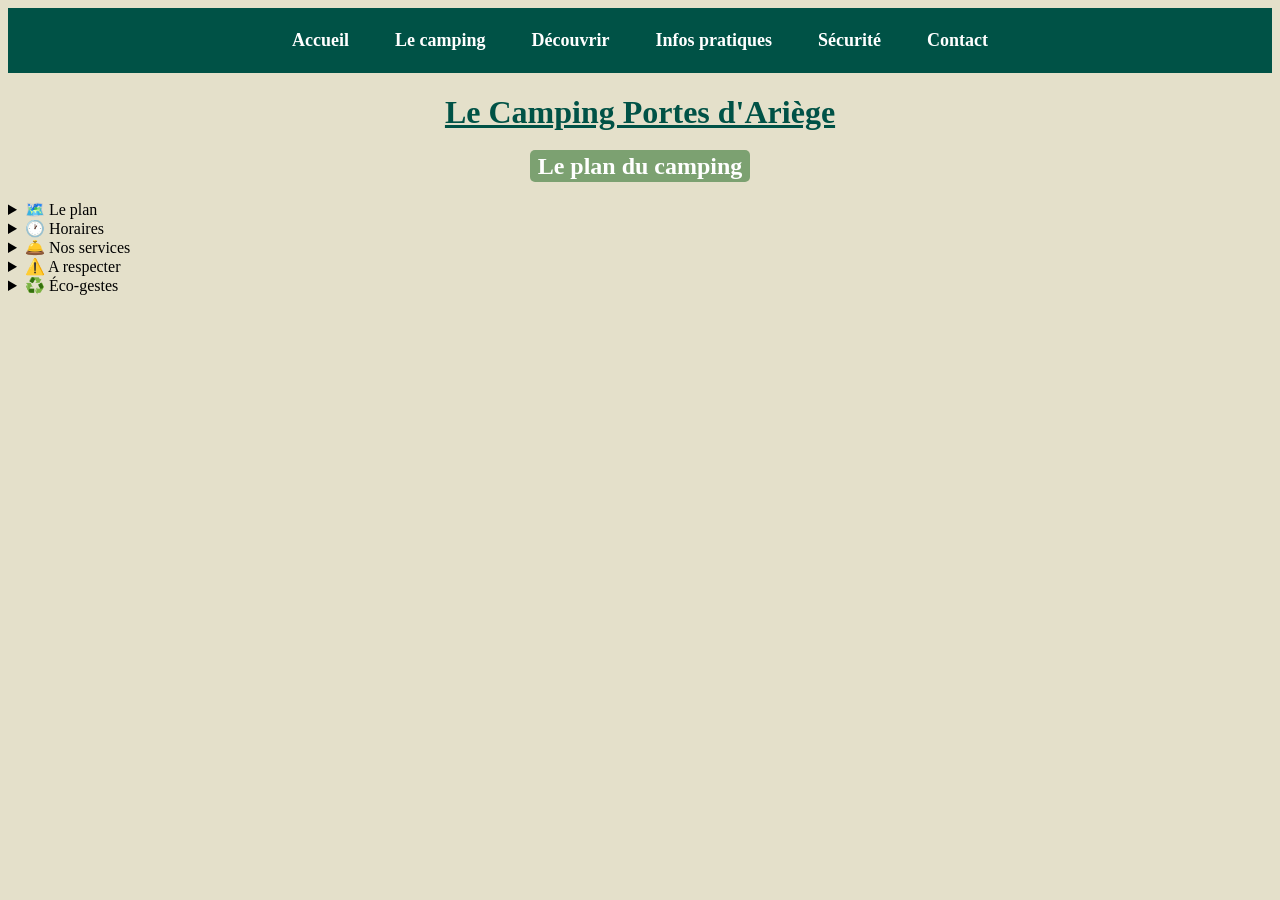
==== camping.html @ bd9d7741 "Update camping.html" ====
<!DOCTYPE html>
<html lang="fr-FR">

<head>

    <meta charset="UTF-8">
    <meta name="viewport" content="width=device-width, initial-scale=1.0">

    <title>Le Camping - Camping Portes d'Ariège</title>

    <link rel="stylesheet" href="style.css">

</head>

<body>

    <nav>
        <a href="index.html">Accueil</a>
        <a href="camping.html">Le camping</a>
        <a href="decouvrir.html">Découvrir</a>
        <a href="infos-pratiques.html">Infos pratiques</a>
        <a href="securite.html">Sécurité</a>
        <a href="contact.html">Contact</a>
    </nav>

    <h1 style="text-align: center; color: #005246; text-decoration: underline;">
        Le Camping Portes d'Ariège
    </h1>
  <h2 style ="text-align : center;">
     <span style="background-color: #7ca171; color: white; padding: 3px 8px; border-radius: 5px;">
        Le plan du camping
    </span>
  </h2>
       <details>
    <summary>🗺️ Le plan</summary>

  <img src="Plan-camping.png"
     alt="Le plan du camping"
     class="image-centree">
</details>
<details>
    <summary>🕐 Horaires</summary>
    <p>
        <strong><span class="titre-service">Réception</span></strong> :<br> 9h00 - 12h00 / 15h00 - 19h00
    </p>
    <p>
        <strong><span class="titre-service">Piscine</span></strong> :<br> 10h00 - 20h00
    </p>
    <p>
       <strong><span class="titre-service"> Restaurant</span></strong> :<br> 12h00 - 14h00 / 19h00 - 21h00
        <br>Ouvert d'avril à septembre
    </p>
    <p>
        <strong><span class="titre-service">Départ</span></strong> :<br> Avant 10h
    </p>
     <p>
        <strong><span class="titre-service">Barrière et silence</span></strong> :<br> De 22h30 à 7h30
    </p>
    <p>Merci de respecter les horaires afin de garantir le confort de tous !</p>
   </details>
    <details>
    <summary>🛎️ Nos services</summary>
   <ul style="list-style-type:disc;">
       <p>
        <li>La piscine</li>
       </p>
       <p>
       <li>Le restaurant</li>
           </p>
       <p>
       <li>Le bar</li>
       </p>
       <p>
      <li>Le WIFI gratuit (autour de la réception)</li> 
       </p>
       <p>
       <li>La laverie (à l'entrée du camping)</li>
       </p>
       <p>
       <li>Le dépot de pain (en juillet et août)</li>
       </p>
       <p>
       <li>L'aire de jeux</li>
       </p>
       <p>
       <li>Les bornes de recharge électrique (sur le parking)</li>
       </p>
       <p>
       <li>Le tri sélectif (à l'entrée du camping)</li>
       </p>
   </ul>
   </details>
       <details>
    <summary>⚠️ A respecter</summary>
    <p>
        <strong><span class="titre-service">Véhicules</span></strong> :<br>La vitesse à l’intérieur du camping est limitée à 10 km/h. 
<br><strong>Attention aux enfants !</strong>
<br> seul véhicule est compris par emplacement.
<br>L’accès des voitures n’est autorisé qu’aux personnes logeant au camping (visiteurs ou voitures supplémentaire à l’extérieur).
<br>La circulation des voitures à l’intérieur du camping est possible à partir de 7h30 et jusqu’à 22h30 (parking extérieur entre 22h30 et 7h30)
    </p>
    <p>
        <strong><span class="titre-service">Bruit</span></strong> :<br> A partir de 22H30 le retour au calme est de rigueur. 
        <br>Merci de respecter le sommeil des autres campeurs.
<br>Utilisation des barbecues :<strong> seulement les barbecues électriques ou à gaz.</strong>
    </p>
    <p>
       <strong><span class="titre-service"> Votre séjour</span></strong> :
       <br> Le locatif doit être libéré <strong>avant 10h</strong> le jour du départ.
    </p>
    <p>
        <strong><span class="titre-service">Tri sélectif</span></strong> :
        <br>Des conteneurs sont à votre disposition sur le parking du camping pour trier les déchets (composteur, recyclables, verre, autres...)
    </p>
     <p>
        <strong><span class="titre-service">Piscine</span></strong> :
        <br> <strong>Port du maillot de bain obligatoire !</strong> 
<br>La baignade est non surveillée, vous pouvez profiter de la piscine sous votre propre responsabilité. 
<br>Les enfants sont sous la responsabilité des parents. 
<br>Pas de nourriture ni boissons dans l’enceinte de la piscine. 
<br>Seul les clients du camping uniquement sont autorisés à profiter de la piscine.
    </p>
    <p>
        <strong><span class="titre-service">Visiteurs</span></strong> :
        <br>Comme stipulé dans le règlement, tout visiteur est soumis à autorisation du gérant et doit remplir une fiche d’inscription à la réception.
    </p>
   </details>
      <details>
       <summary>♻️ Éco-gestes</summary>
    <p>
    Agissons ensemble pour préserver notre environnement et assurer un bon séjour à tous !
    </p>
    <p>
        <strong><span class="titre-service">Trier vos déchets</span></strong> :
        <br>Des conteneurs sont à votre disposition à l'entrée du camping.
    </p>
    <p>
        <strong><span class="titre-service">Économisez l’eau</span></strong> :
        <br> Adoptons les bons gestes au quotidien. Limitez votre consommation d’eau.
    </p>
    <p>
        <strong><span class="titre-service">Économisez l’énergie</span></strong> :
        <br>Éteignez les lumières et appareils électriques en sortant.
    </p>
     <p>
        <strong><span class="titre-service">Respectez la nature</span></strong> :
        <br> Ne laissez aucun déchets dans la nature et ne cueillez pas les plantes
    </p>
    <p>
        <strong><span class="titre-service">Respectez les espaces communs</span></strong> :
        <br>Pensez à ramasser les besoins de votre animal afin que chacun puisse profiter d'un camping propre et agréable.
    </p>
    <p> <strong> Merci pour votre engagement !</strong></p>
   </details>
</body>
</html>
---- style.css ----
body {
    background-color: #e4e0ca;
}

table, th, td {
    border: 1px solid #7e3f2c;
}

th, td {
    text-align: center;
    vertical-align: middle;
}

th:first-child,
td:first-child {
    width: 40%;
}
details p {
    font-weight: normal;
}

details p strong {
    font-weight: bold;
}

/* Image centrée et adaptée à l'écran */

.image-centree {
    display: block;
    max-width: 90%;
    max-height: 80vh;
    width: auto;
    height: auto;
    margin: 20px auto;
}


/* =========================
   MENU
   ========================= */

   
    nav {
    background-color: #005246;
    display: flex;
    justify-content: center;
    align-items: center;
    gap: 10px;
    padding: 12px;
}

nav a {
    color: white;
    text-decoration: none;
    font-size: 18px;
    font-weight: bold;
    padding: 10px 18px;
    border-radius: 5px;
    transition: 0.3s;
}

nav a:hover {
    background-color: #e4e0ca;
    color: #7e3f2c;
}


/* Adaptation téléphone */

@media screen and (max-width: 600px) {

    nav {
        flex-direction: column;
        text-align: center;
    }

}

ul {
    width: fit-content;
    margin: 0 auto;
    padding-left: 20px;
    font-weight: normal;
}

.titre-service {
    background-color: #c28c4d;
    color: white;
    font-weight: bold;
    padding: 2px 6px;
    border-radius: 4px;
}
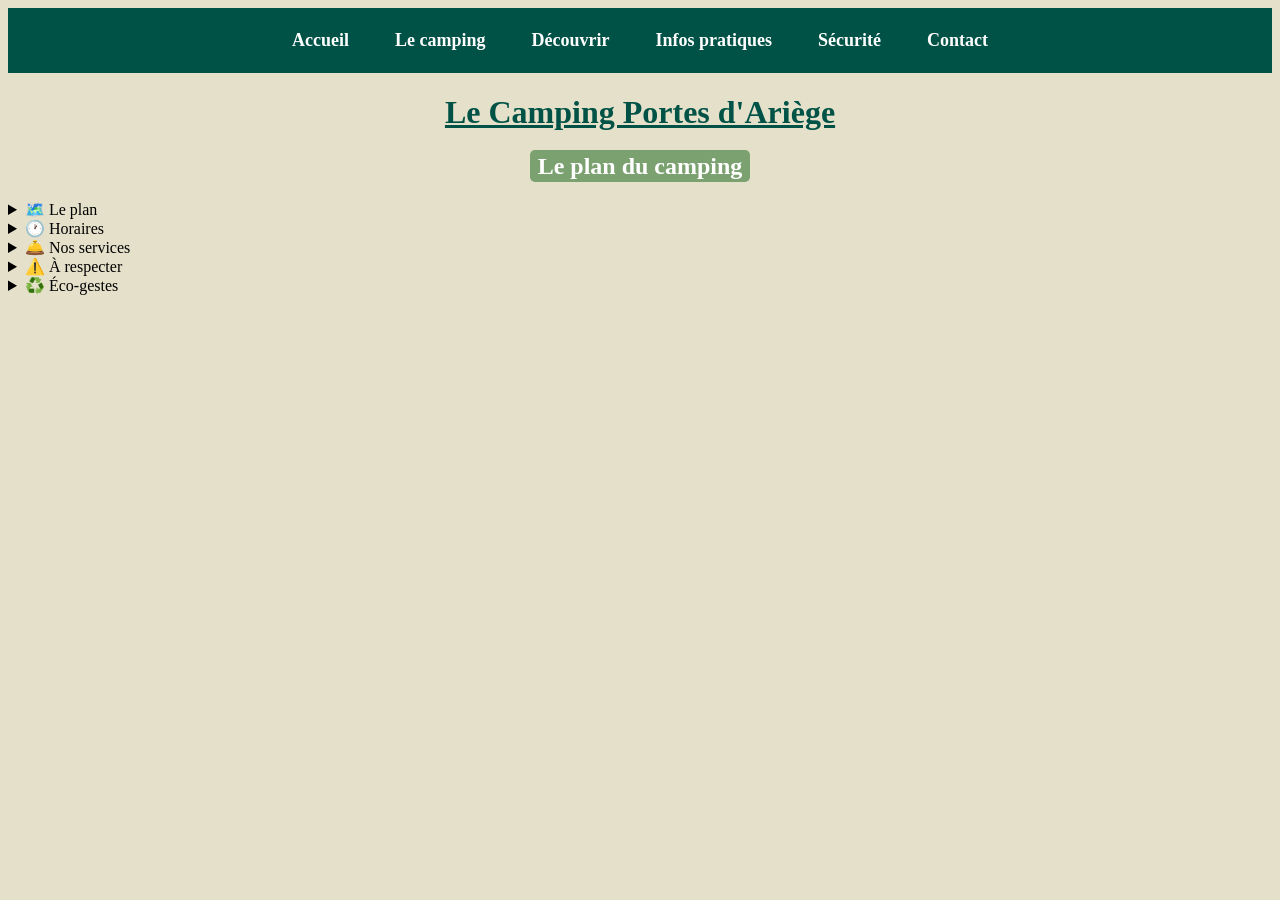
==== commit ece46734: "Update camping.html" ====
--- a/camping.html
+++ b/camping.html
@@ -77,7 +77,7 @@
        <li>La laverie (à l'entrée du camping)</li>
        </p>
        <p>
-       <li>Le dépot de pain (en juillet et août)</li>
+       <li>Le dépôt de pain (en juillet et août)</li>
        </p>
        <p>
        <li>L'aire de jeux</li>
@@ -91,16 +91,16 @@
    </ul>
    </details>
        <details>
-    <summary>⚠️ A respecter</summary>
+    <summary>⚠️ À respecter</summary>
     <p>
         <strong><span class="titre-service">Véhicules</span></strong> :<br>La vitesse à l’intérieur du camping est limitée à 10 km/h. 
 <br><strong>Attention aux enfants !</strong>
-<br> seul véhicule est compris par emplacement.
-<br>L’accès des voitures n’est autorisé qu’aux personnes logeant au camping (visiteurs ou voitures supplémentaire à l’extérieur).
+<br>Un seul véhicule est compris par emplacement.
+<br>L’accès des voitures n’est autorisé qu’aux personnes logeant au camping (visiteurs ou voitures supplémentaires à l’extérieur).
 <br>La circulation des voitures à l’intérieur du camping est possible à partir de 7h30 et jusqu’à 22h30 (parking extérieur entre 22h30 et 7h30)
     </p>
     <p>
-        <strong><span class="titre-service">Bruit</span></strong> :<br> A partir de 22H30 le retour au calme est de rigueur. 
+        <strong><span class="titre-service">Bruit</span></strong> :<br> À partir de 22H30 le retour au calme est de rigueur. 
         <br>Merci de respecter le sommeil des autres campeurs.
 <br>Utilisation des barbecues :<strong> seulement les barbecues électriques ou à gaz.</strong>
     </p>
@@ -118,7 +118,7 @@
 <br>La baignade est non surveillée, vous pouvez profiter de la piscine sous votre propre responsabilité. 
 <br>Les enfants sont sous la responsabilité des parents. 
 <br>Pas de nourriture ni boissons dans l’enceinte de la piscine. 
-<br>Seul les clients du camping uniquement sont autorisés à profiter de la piscine.
+<br>Seuls les clients du camping uniquement sont autorisés à profiter de la piscine.
     </p>
     <p>
         <strong><span class="titre-service">Visiteurs</span></strong> :
@@ -144,11 +144,11 @@
     </p>
      <p>
         <strong><span class="titre-service">Respectez la nature</span></strong> :
-        <br> Ne laissez aucun déchets dans la nature et ne cueillez pas les plantes
+        <br> Ne laissez aucun déchet dans la nature et ne cueillez pas les plantes
     </p>
     <p>
         <strong><span class="titre-service">Respectez les espaces communs</span></strong> :
-        <br>Pensez à ramasser les besoins de votre animal afin que chacun puisse profiter d'un camping propre et agréable.
+        <br>Pensez à ramasser les déjections de votre animal afin que chacun puisse profiter d'un camping propre et agréable.
     </p>
     <p> <strong> Merci pour votre engagement !</strong></p>
    </details>
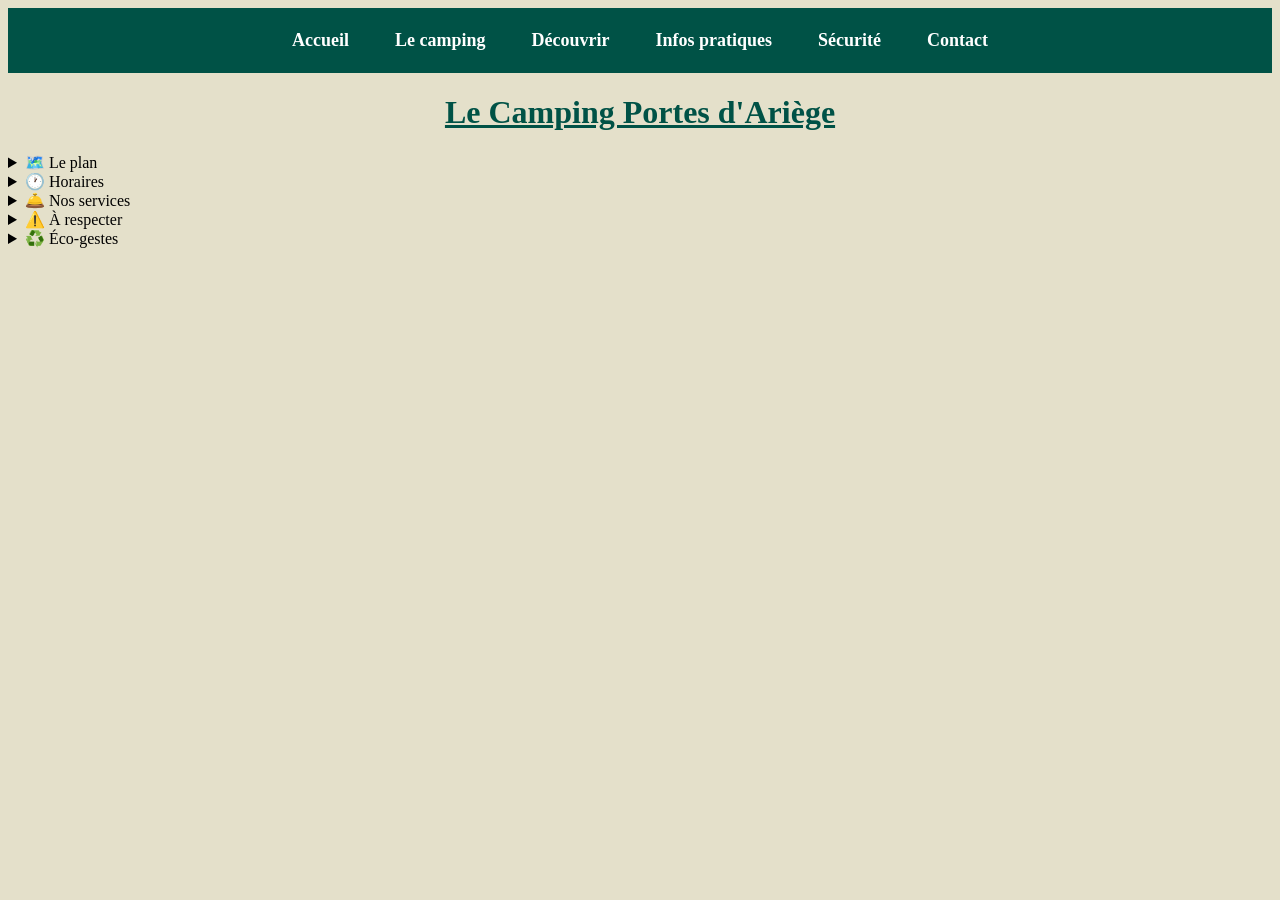
==== commit e230aa84: "Update camping.html" ====
--- a/camping.html
+++ b/camping.html
@@ -26,11 +26,6 @@
     <h1 style="text-align: center; color: #005246; text-decoration: underline;">
         Le Camping Portes d'Ariège
     </h1>
-  <h2 style ="text-align : center;">
-     <span style="background-color: #7ca171; color: white; padding: 3px 8px; border-radius: 5px;">
-        Le plan du camping
-    </span>
-  </h2>
        <details>
     <summary>🗺️ Le plan</summary>
 
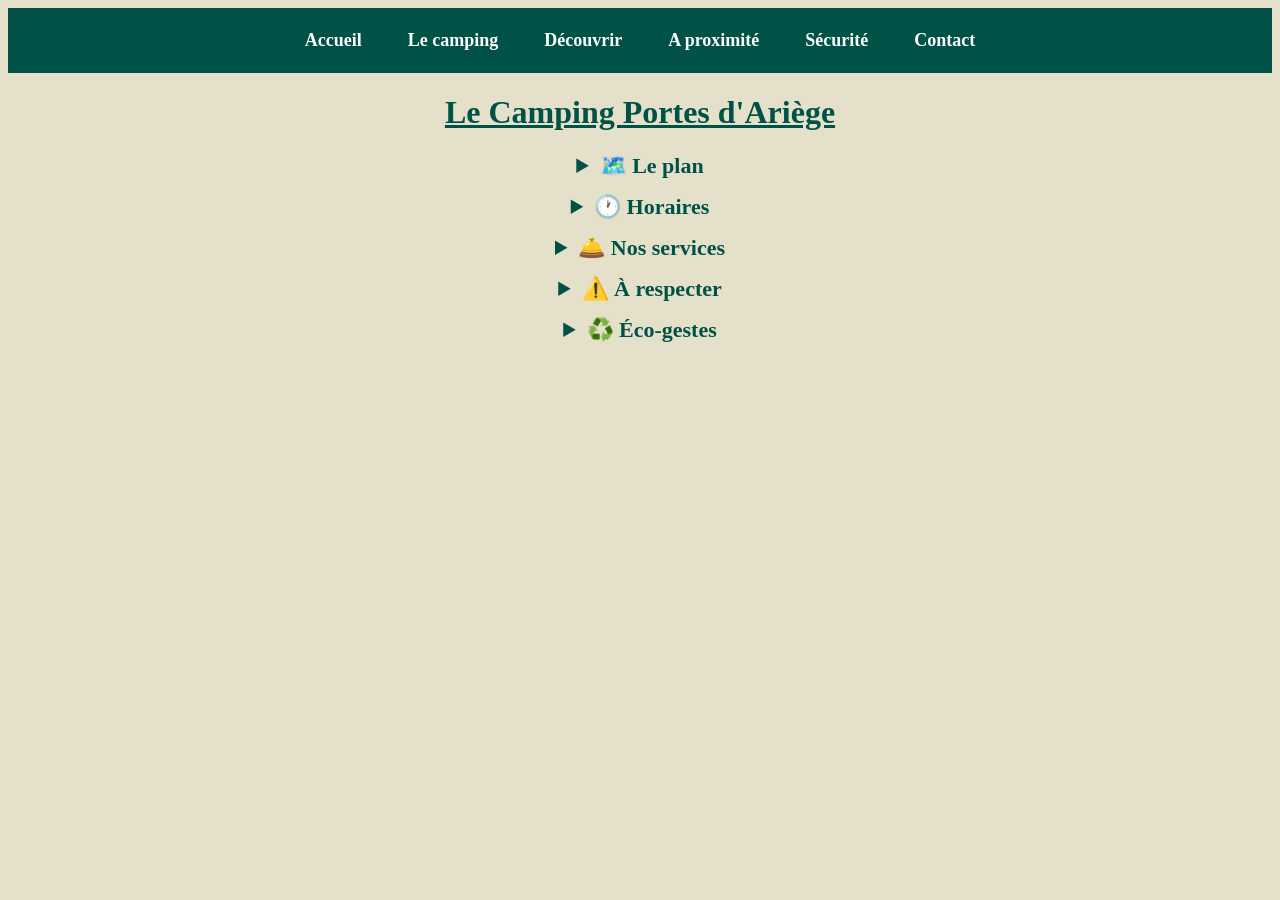
==== commit 09568cef: "Update camping.html" ====
--- a/camping.html
+++ b/camping.html
@@ -18,7 +18,7 @@
         <a href="index.html">Accueil</a>
         <a href="camping.html">Le camping</a>
         <a href="decouvrir.html">Découvrir</a>
-        <a href="infos-pratiques.html">Infos pratiques</a>
+        <a href="proximite.html">A proximité</a>
         <a href="securite.html">Sécurité</a>
         <a href="contact.html">Contact</a>
     </nav>
--- a/style.css
+++ b/style.css
@@ -21,6 +21,18 @@
 
 details p strong {
     font-weight: bold;
+}
+
+details {
+    margin: 15px auto;
+    width: fit-content;
+}
+
+summary {
+    color: #005246;
+    font-size: 22px;
+    font-weight: bold;
+    cursor: pointer;
 }
 
 /* Image centrée et adaptée à l'écran */
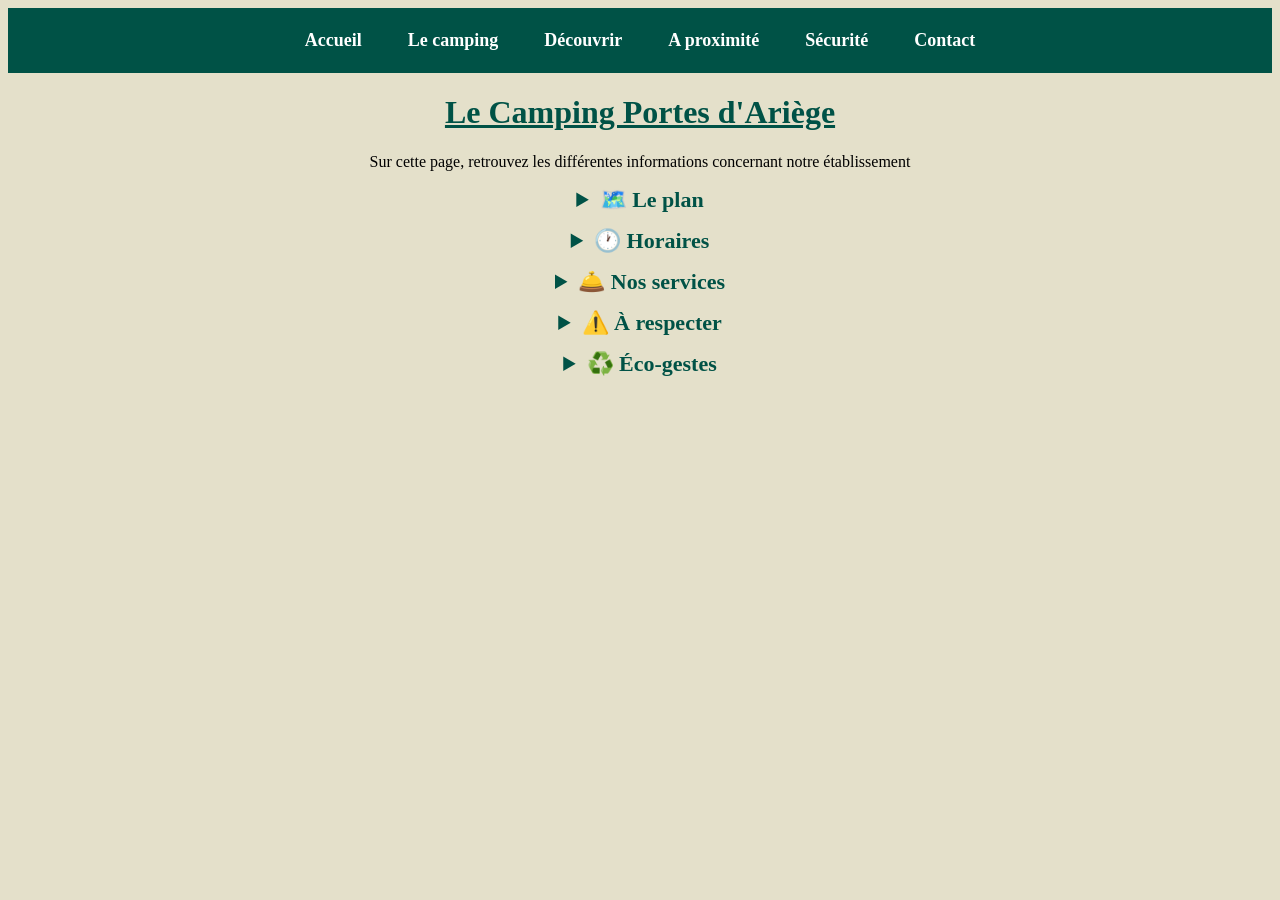
==== commit 7561737f: "Update camping.html" ====
--- a/camping.html
+++ b/camping.html
@@ -26,6 +26,9 @@
     <h1 style="text-align: center; color: #005246; text-decoration: underline;">
         Le Camping Portes d'Ariège
     </h1>
+    <p style="text-align : center;">
+        Sur cette page, retrouvez les différentes informations concernant notre établissement
+    </p>
        <details>
     <summary>🗺️ Le plan</summary>
 
--- a/style.css
+++ b/style.css
@@ -76,6 +76,44 @@
     color: #7e3f2c;
 }
 
+.urgences {
+    border: 1px solid #4f5b3f;
+    border-radius: 8px;
+    padding: 6px 15px 10px;
+    max-width: 500px;
+    margin: 20px auto;
+    text-align: center;
+    color: #4f5b3f;
+}
+
+.titre-urgences {
+    font-size: 12px;
+    margin-bottom: 2px;
+}
+
+.numeros-urgences {
+    display: flex;
+    justify-content: space-around;
+    align-items: center;
+}
+
+.numeros-urgences div {
+    display: flex;
+    flex-direction: column;
+    align-items: center;
+    width: 25%;
+}
+
+.numeros-urgences strong {
+    font-size: 24px;
+    line-height: 1.1;
+}
+
+.numeros-urgences span {
+    font-size: 15px;
+    margin-top: 4px;
+}
+
 
 /* Adaptation téléphone */
 
@@ -102,3 +140,17 @@
     padding: 2px 6px;
     border-radius: 4px;
 }
+
+@media (max-width: 600px) {
+    .urgences {
+        margin: 15px 10px;
+    }
+
+    .numeros-urgences strong {
+        font-size: 20px;
+    }
+
+    .numeros-urgences span {
+        font-size: 12px;
+    }
+}
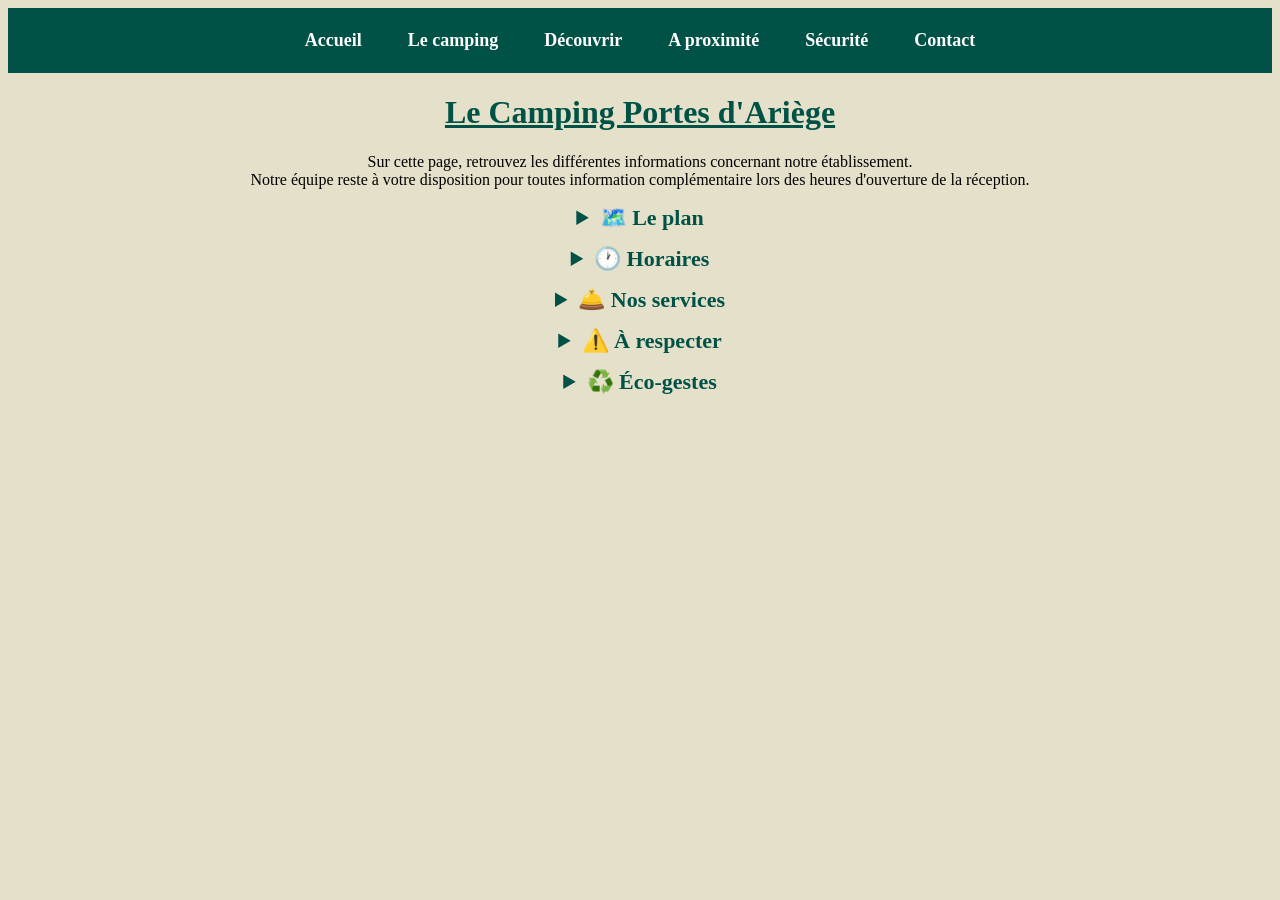
==== commit 2b62f7e6: "Update camping.html" ====
--- a/camping.html
+++ b/camping.html
@@ -27,7 +27,8 @@
         Le Camping Portes d'Ariège
     </h1>
     <p style="text-align : center;">
-        Sur cette page, retrouvez les différentes informations concernant notre établissement
+        Sur cette page, retrouvez les différentes informations concernant notre établissement.
+        <br> Notre équipe reste à votre disposition pour toutes information complémentaire lors des heures d'ouverture de la réception.
     </p>
        <details>
     <summary>🗺️ Le plan</summary>
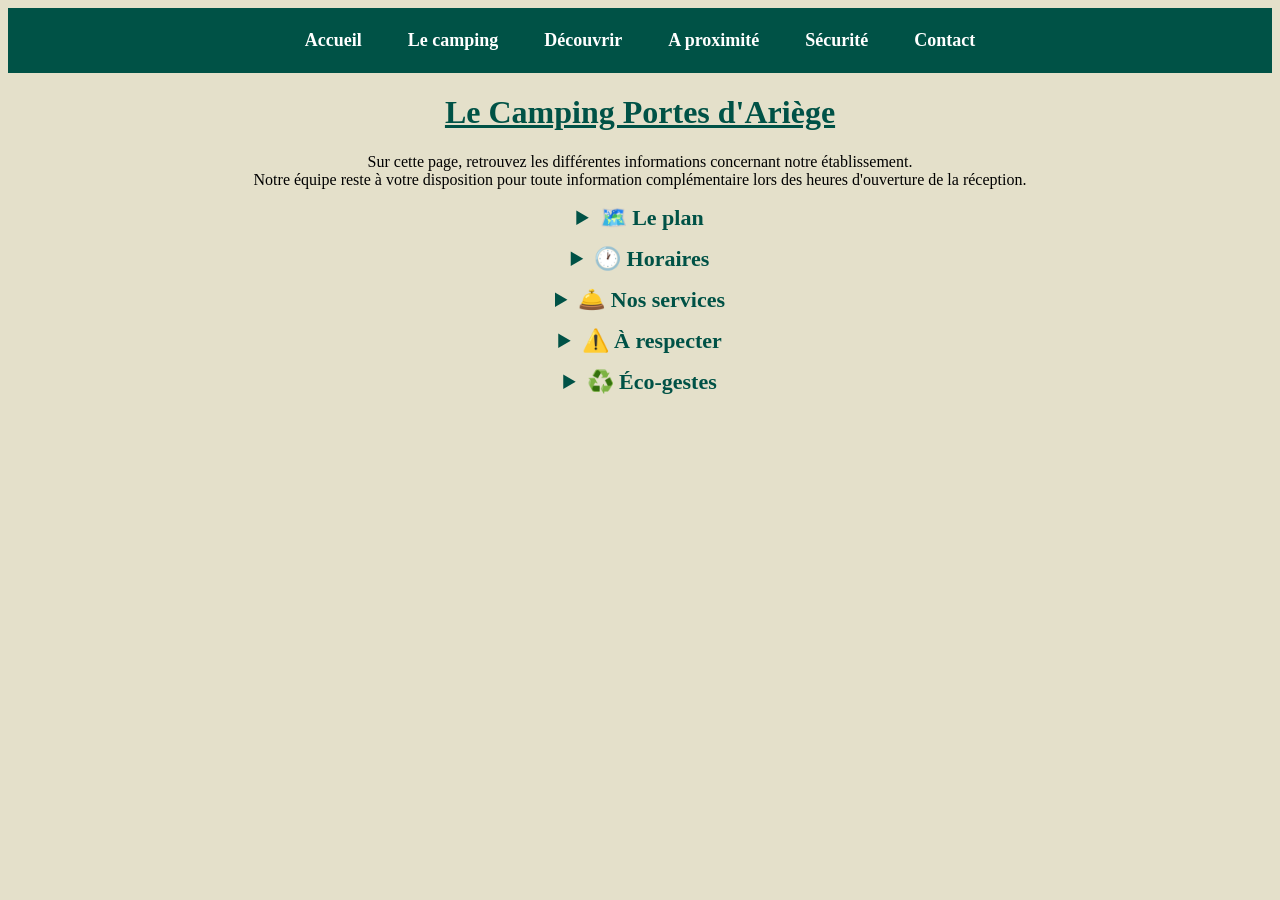
==== commit b487bd14: "Update camping.html" ====
--- a/camping.html
+++ b/camping.html
@@ -28,7 +28,7 @@
     </h1>
     <p style="text-align : center;">
         Sur cette page, retrouvez les différentes informations concernant notre établissement.
-        <br> Notre équipe reste à votre disposition pour toutes information complémentaire lors des heures d'ouverture de la réception.
+        <br> Notre équipe reste à votre disposition pour toute information complémentaire lors des heures d'ouverture de la réception.
     </p>
        <details>
     <summary>🗺️ Le plan</summary>
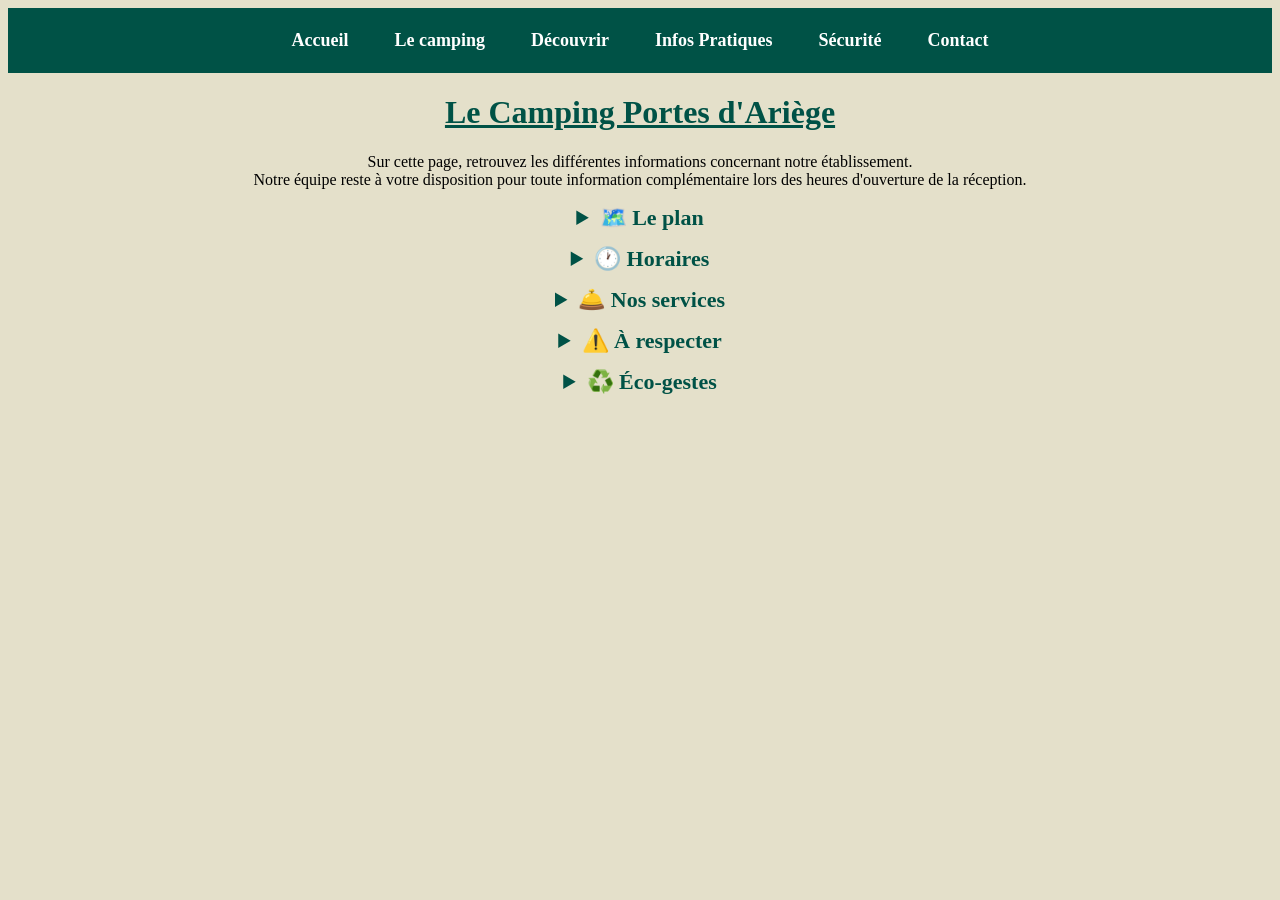
==== commit 34f7efa0: "Update camping.html" ====
--- a/camping.html
+++ b/camping.html
@@ -18,7 +18,7 @@
         <a href="index.html">Accueil</a>
         <a href="camping.html">Le camping</a>
         <a href="decouvrir.html">Découvrir</a>
-        <a href="proximite.html">A proximité</a>
+        <a href="proximite.html">Infos Pratiques</a>
         <a href="securite.html">Sécurité</a>
         <a href="contact.html">Contact</a>
     </nav>
--- a/style.css
+++ b/style.css
@@ -2,18 +2,24 @@
     background-color: #e4e0ca;
 }
 
-table, th, td {
-    border: 1px solid #7e3f2c;
-}
-
-th, td {
-    text-align: center;
-    vertical-align: middle;
-}
-
-th:first-child,
-td:first-child {
-    width: 40%;
+table {
+  font-family: arial, sans-serif;
+  border-collapse: collapse;
+  width: 80%;
+  margin: 20px auto;
+    table-layout: fixed;
+    border-collapse: collapse;
+}
+
+td, th {
+  border: 1px solid #7e3f2c;
+  text-align: center;
+  vertical-align: center;
+  padding: 8px;
+}
+
+tr:nth-child(even) {
+  background-color: #dddddd;
 }
 details p {
     font-weight: normal;
@@ -154,3 +160,119 @@
         font-size: 12px;
     }
 }
+
+.marches {
+    width: 80%;
+    margin: 20px auto;
+}
+
+.marches details {
+    border: 1px solid #7e3f2c;
+    border-radius: 6px;
+    margin-bottom: 8px;
+}
+
+.marches summary {
+    padding: 10px;
+    cursor: pointer;
+    text-align: center;
+    color: #005246;
+    font-weight: bold;
+}
+
+.marches details p {
+    text-align: center;
+    padding: 5px 15px 10px;
+    margin: 0;
+}
+
+
+/* ACTIVITÉS AUTOUR DU CAMPING */
+
+.activites {
+    max-width: 1100px;
+    margin: 0 auto;
+    padding: 20px;
+    color: #333;
+}
+
+.activites h1 {
+    color: #005246;
+    text-align: center;
+    margin-bottom: 15px;
+}
+
+.intro-activites {
+    text-align: center;
+    line-height: 1.7;
+    margin-bottom: 35px;
+}
+
+.categorie-activites {
+    margin: 35px 0;
+}
+
+.categorie-activites h2 {
+    color: #005246;
+    border-bottom: 3px solid #7ca171;
+    padding-bottom: 10px;
+    margin-bottom: 20px;
+}
+
+.grille-activites {
+    display: grid;
+    grid-template-columns: repeat(2, minmax(0, 1fr));
+    gap: 20px;
+}
+
+.carte-activite {
+    background-color: #f5f1df;
+    border: 2px solid #7e3f2c;
+    border-radius: 10px;
+    padding: 20px;
+    min-width: 0;
+    overflow-wrap: anywhere;
+    line-height: 1.6;
+}
+
+.carte-activite h3 {
+    color: #005246;
+    margin-top: 0;
+    margin-bottom: 12px;
+}
+
+.carte-activite p {
+    margin: 10px 0;
+    font-weight: normal;
+}
+
+.carte-activite a {
+    color: #005246;
+    font-weight: 600;
+    text-decoration: underline;
+}
+
+.carte-activite a:hover {
+    color: #7e3f2c;
+}
+
+/* AFFICHAGE SUR TÉLÉPHONE */
+
+@media screen and (max-width: 600px) {
+    .activites {
+        padding: 12px;
+    }
+
+    .grille-activites {
+        grid-template-columns: 1fr;
+        gap: 15px;
+    }
+
+    .carte-activite {
+        padding: 15px;
+    }
+
+    .categorie-activites h2 {
+        font-size: 1.25rem;
+    }
+}
